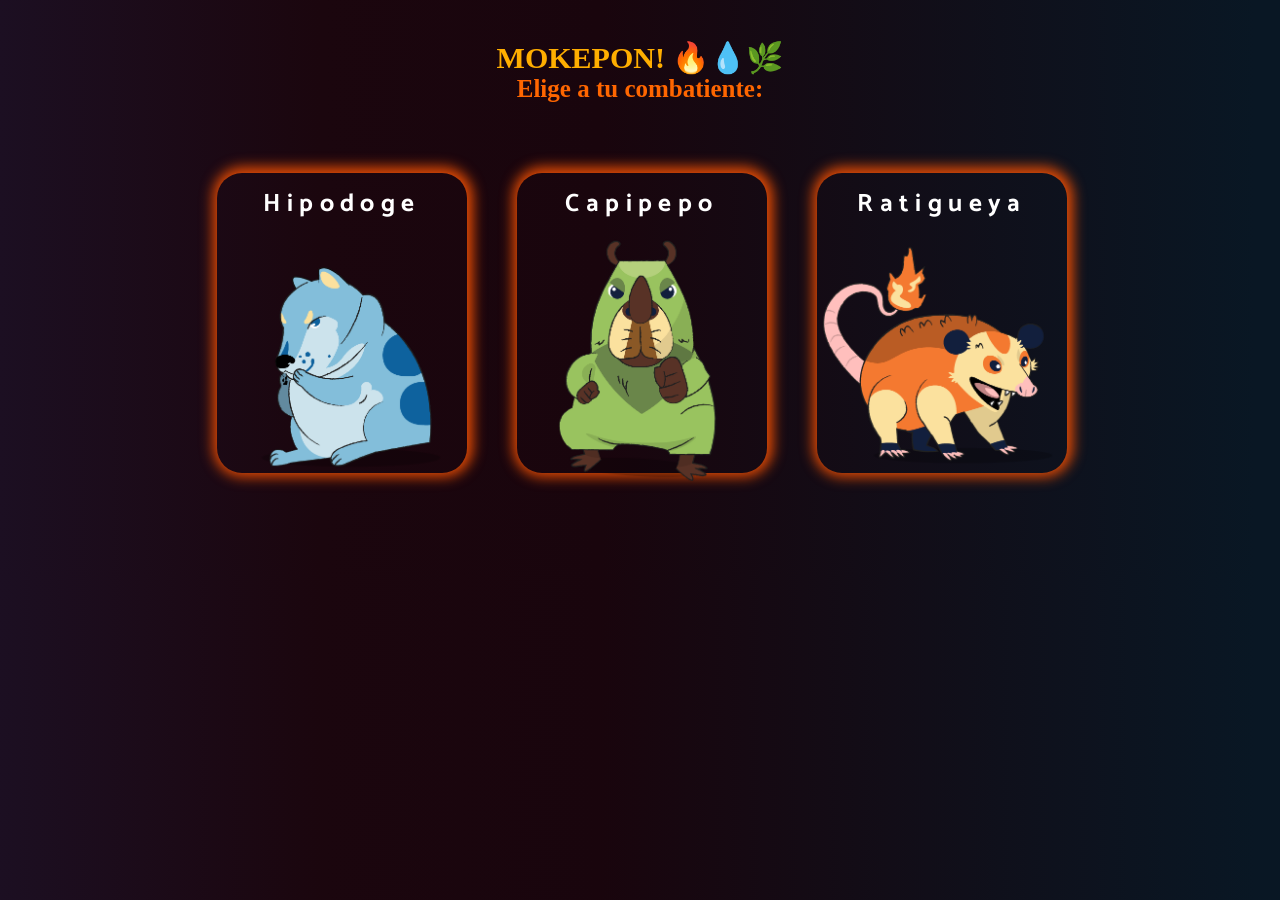
==== mokepon/mokepon.html @ eb44bf6f "mobile ready" ====
<!DOCTYPE html>
<html lang="en">
<head>
    <meta charset="UTF-8">
    <meta http-equiv="X-UA-Compatible" content="IE=edge">
    <meta name="viewport" content="width=device-width, initial-scale=1.0">
    <link rel="stylesheet" href="/mokepon/mokeponMobile.css">
    <link rel="stylesheet" href="/mokepon/mokeponDesktop.css" media="(min-width:1440px)">

    <link rel="preconnect" href="https://fonts.googleapis.com">
<link rel="preconnect" href="https://fonts.gstatic.com" crossorigin>
<link href="https://fonts.googleapis.com/css2?family=Catamaran:wght@300&display=swap" rel="stylesheet">
    <title>Mokepon</title>
</head>
<body>
    <h1 class="title">MOKEPON! 🔥💧🌿 </h1>

    
        <section id="pet">

                <h2>Elige a tu combatiente:</h2>
            
    
            <div class="card-pet-slider">
                <div class="mascota-container">
                    <label for="hipodoge">Hipodoge</label>
                <input id="hipodoge" type="radio" name="mascotas">
                <img  width="250px" src="/mokepon/images/mokepons_mokepon_hipodoge_attack.png" alt="Hipodoge">
                </div>
        
                <div class="mascota-container">
                    <label for="capipepo">Capipepo</label>
                <input id="capipepo" type="radio" name="mascotas">
                <img width="250px" src="/mokepon/images/mokepons_mokepon_capipepo_attack.png" alt="Hipodoge">
                </div>
    
        
                <div class="mascota-container">
                    <label for="ratigueya">Ratigueya</label>
                <input id="ratigueya" type="radio" name="mascotas">
                <img width="250px" src="/mokepon/images/mokepons_mokepon_ratigueya_attack.png" alt="Hipodoge">
                </div>
            </div>
        
        </section>

    
        <section id="atack">
            
            <h3>Elije tu ataque:</h3>
            
                    <div class="card-ataques">
                        <div class="botones-ataque">
                            <button class="ataques" id="boton-fuego">Fuego 🔥</button>
                            <button class="ataques" id="boton-agua">Agua 💧 </button>
                            <button class="ataques" id="boton-tierra">Tierra 🌿</button>
                            

                        </div>
                
                        <h2>COMBATE:</h2>
                        <section id="section-reiniciar">
                            <button id="reiniciarBtn">Jugar de nuevo</button>
                        </section>
                        <div class="vidas-ataques">


                                        <div class="vidas vidaJugador">
                                            <p class="vidas-parrafo">Tu Mokepon <span id="mascota-jugador"></span> tiene <span id="spanVidaJugador">3</span>  vidas</p>
                                        </div>


                                        <div class="vidas vidaEnemigo">
                                                <p class="vidas-parrafo">El Mokepon <span id="mascota-enemigo"></span> de tu enemigo tiene <span id="spanVidaEnemigo">3</span> vidas</p>
                                        </div>
                                
                                
                                        <div id="mensajes">
                                        <!-- aqui van los ataques de cada jugador -->
                                        </div>
                                        
                        </div>
    
                        </div>
        </section>
    </main>

    


    <script src="/mokepon/mokepon.js"></script>
</body>
</html>
---- mokepon/mokeponMobile.css ----
* {
    margin: 0;
    padding:0;
}



body {
    background: linear-gradient(90deg, rgba(28,15,34,1) 0%, rgba(27,6,14,1) 25%, rgba(25,5,13,1) 47%, rgba(9,23,36,1) 98%);
    font-family: 'Catamaran', sans-serif;
}
.container {
    display: flex;
    flex-direction: column;
    align-items: center;
    justify-content: center;
}
input{
    display: none;
}

label {
    cursor: pointer;
    color: white;
    letter-spacing: .4rem;
    font-weight: bold;
    padding: 10px;
}

label:hover{
    color: rgb(255, 174, 0);

}

#pet, #atack {
    display: flex;
    flex-direction: column;
    justify-items: center;
    align-items: center;
    border-radius: 20px;
}

h1{
    margin-top: 40px;
    font-family: Pokemon Hollow;
    text-align: center;
    font-size: 30px;
    color: rgb(255, 174, 0);

}
h2, h3{
    text-align: center;
    font-family: Pokemon Hollow;
    font-size: 25px;
    margin-bottom: 20px;
    color: rgb(255, 102, 0);

}
.card-pet-slider {
    padding: 25px; 
    border-radius: 25px;
    width: 70%;
    display: flex;
    height: 400px;
    overflow-x: scroll;
    overscroll-behavior-x: contain;
    scroll-snap-type:x  proximity;

}

.card-ataques {
    justify-items: center;
}

.mascota-container {
    flex-direction: column;
    display: flex;
    text-align: center;
    justify-items: center;
    font-size: 25px;
    font-family: 'Catamaran', sans-serif;
    margin: 25px;
    box-shadow: 1px -1px 13px 5px rgb(228, 75, 4);
    border-radius: 25px;
    scroll-snap-align:center;
    position: relative;
    width: 100%;
    height: 300px;

}


.ataques {
    border: none;
    background-color: var(--baby-blue-eyes);
    margin: 15px;
    padding: 10px;
    border-radius: 10px;
    color: rgba(255, 102, 0, 0.918);
    font-weight: bold;
    font-size: 15px;
    cursor: pointer;
    box-shadow: 1px -1px 10px 3px rgba(111,210,232,1);
    width: fit-content;
}

#boton-fuego{
    box-shadow: 1px -1px 13px 3px rgb(240, 58, 45);
}

#boton-fuego:hover{
    box-shadow: 1px -1px 13px 7px rgb(240, 58, 45);
}

#boton-agua{
    box-shadow: 1px -1px 13px 3px rgba(111,210,232,1);
}
#boton-agua:hover{
    box-shadow: 1px -1px 13px 7px rgba(111,210,232,1);
}

#boton-tierra{
    box-shadow: 1px -1px 13px 3px rgb(170, 84, 4);
}
#boton-tierra:hover{
    box-shadow: 1px -1px 13px 7px rgb(170, 84, 4);
}

.botones-ataque {
    display: flex;
    flex-direction: row;
    justify-content: center;
}

.vidas-ataques {
    display: grid;
    grid-template-columns: 1fr 1fr;
}

#mensajes{
    grid-column: 1/3;
    display: grid;
    grid-template-columns: 1fr 1fr;

    color: white;
    margin: 20px;
    font-family: 'Catamaran', sans-serif;
}



.vidas-parrafo {
    margin: 5px;
    text-align: center;
    font-size: 16px;
    color: rgb(255, 174, 0);
}

.vidas-parrafo span {
    color: yellow;
}


.vidaJugador{
    grid-column: 1;
}

.vidasEnemigo{
    grid-column: 2;
}


.parrafoAtaqueJugador {
    grid-column: 1;
    color: rgba(255, 102, 0, 0.918);
    margin: 10px;
    font-family: 'Catamaran', sans-serif;
    border-radius: 5px;
    padding: 5px;
}

.parrafoAtaqueEnemigo{
    grid-column: 2;
    color: rgba(255, 102, 0, 0.918);
    margin: 10px;
    font-family: 'Catamaran', sans-serif;
    border-radius: 5px;
    padding: 5px;
}

    #reiniciarBtn {
        border: none;
        background-color: var(--baby-blue-eyes);
        margin: 25px;
        padding: 15px;
        border-radius: 10px;
        color: rgba(255, 102, 0, 0.918);
        font-weight: bold;
        font-size: 15px;
        cursor: pointer;
        box-shadow: 1px -1px 13px 3px rgb(240, 58, 45);
    }
    
    #resultadoFinal {
        text-align: center;
        width: fit-content;
        height: auto;
        background-color: rgba(0, 0, 0, 0.726);
        bottom: 300px;
        position: absolute;
        border-radius: 20px;
        color: rgba(255, 102, 0, 0.918);
        font-weight: bold;
        font-size: 40px;
        box-shadow: 1px -1px 7px 3px rgb(240, 58, 45);
    
    }
---- mokepon/mokeponDesktop.css ----
#mensajes{
    display: grid;
    grid-template-columns: 300px 300px;
    color: white;
    margin: 40px;
    font-family: 'Catamaran', sans-serif;
}
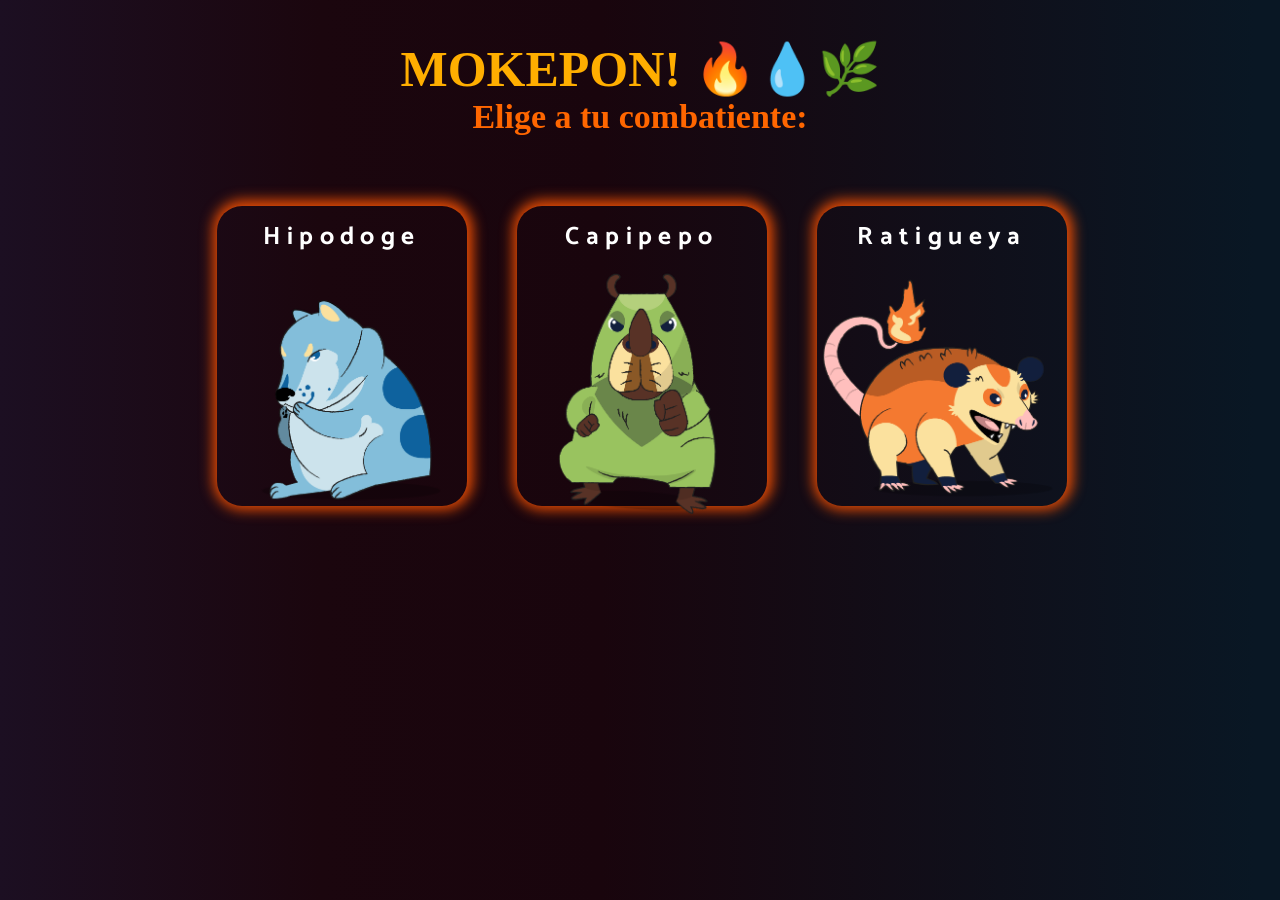
==== commit 7acf099c: "clase 50/84 curso basico PRB" ====
--- a/mokepon/mokepon.html
+++ b/mokepon/mokepon.html
@@ -63,8 +63,6 @@
                             <button id="reiniciarBtn">Jugar de nuevo</button>
                         </section>
                         <div class="vidas-ataques">
-
-
                                         <div class="vidas vidaJugador">
                                             <p class="vidas-parrafo">Tu Mokepon <span id="mascota-jugador"></span> tiene <span id="spanVidaJugador">3</span>  vidas</p>
                                         </div>
--- a/mokepon/mokeponMobile.css
+++ b/mokepon/mokeponMobile.css
@@ -130,6 +130,7 @@
     display: flex;
     flex-direction: row;
     justify-content: center;
+    margin: 20px 0;
 }
 
 .vidas-ataques {
@@ -150,7 +151,7 @@
 
 
 .vidas-parrafo {
-    margin: 5px;
+    margin: 15px;
     text-align: center;
     font-size: 16px;
     color: rgb(255, 174, 0);
@@ -176,7 +177,7 @@
     margin: 10px;
     font-family: 'Catamaran', sans-serif;
     border-radius: 5px;
-    padding: 5px;
+    padding: 3px;
 }
 
 .parrafoAtaqueEnemigo{
@@ -185,7 +186,7 @@
     margin: 10px;
     font-family: 'Catamaran', sans-serif;
     border-radius: 5px;
-    padding: 5px;
+    padding: 3px;
 }
 
     #reiniciarBtn {
@@ -205,13 +206,35 @@
         text-align: center;
         width: fit-content;
         height: auto;
-        background-color: rgba(0, 0, 0, 0.726);
-        bottom: 300px;
+        background-color: rgba(0, 0, 0, 0.856);
+        bottom: 200px;
+        padding: 20px;
         position: absolute;
         border-radius: 20px;
         color: rgba(255, 102, 0, 0.918);
         font-weight: bold;
         font-size: 40px;
-        box-shadow: 1px -1px 7px 3px rgb(240, 58, 45);
-    
+        box-shadow: 1px -1px 7px 3px rgb(51, 240, 45);
+    }
+
+    @media  (min-width:768px) {
+        #resultadoFinal {
+            bottom: 400px;
+            left: 200px;
+            width: 400px;
+            height: 100px;
+        }
+
+        .ataques {
+            width: 150px;
+            font-size: 20px;
+        }
+
+        h1 {
+        font-size: 50px;
+        }
+
+        h2 {
+            font-size: 34px;
+        }
     }
--- a/mokepon/mokeponDesktop.css
+++ b/mokepon/mokeponDesktop.css
@@ -1,7 +1,79 @@
+.mascota-container {
+    justify-content: center;
+    align-content: center;
+}
+
+h1 {
+    font-size: 60px;
+}
+
+h2, h3 {
+    font-size: 35px;
+}
+
+.vidas-parrafo {
+    font-size: 34px;
+}
+
+.ataque {
+    font-size: 28px;
+    margin: 25px;
+}
+
 #mensajes{
     display: grid;
-    grid-template-columns: 300px 300px;
+    grid-template-columns:1fr 1fr;
     color: white;
     margin: 40px;
     font-family: 'Catamaran', sans-serif;
+    place-items: center;
+    place-content: center;
+}
+
+.ataques {
+    width: 250px;
+    font-size: 25px;
+}
+
+#resultadoFinal {
+    width: 600px;
+    height: 200px;
+    bottom: 200px;
+    left: 600px;
+}
+#reiniciarBtn {
+    width: 300px;
+    height: 100px;
+    border: none;
+    background-color: var(--baby-blue-eyes);
+    border-radius: 10px;
+    color: rgba(255, 102, 0, 0.918);
+    font-weight: bold;
+    font-size: 15px;
+    cursor: pointer;
+    box-shadow: 1px -1px 13px 3px rgb(240, 58, 45);
+}
+
+.mascota-container {
+    flex-direction: column;
+    display: flex;
+    text-align: center;
+    justify-items: center;
+    font-size: 25px;
+    font-family: 'Catamaran', sans-serif;
+    margin: 25px;
+    box-shadow: 1px -1px 13px 5px rgb(228, 75, 4);
+    border-radius: 25px;
+    position: relative;
+    width: 100%;
+    height: 300px;
+}
+
+.card-pet-slider{
+    padding: 25px;
+    border-radius: 25px;
+    width: 70%;
+    display: flex;
+    height: 400px;
+    
 }
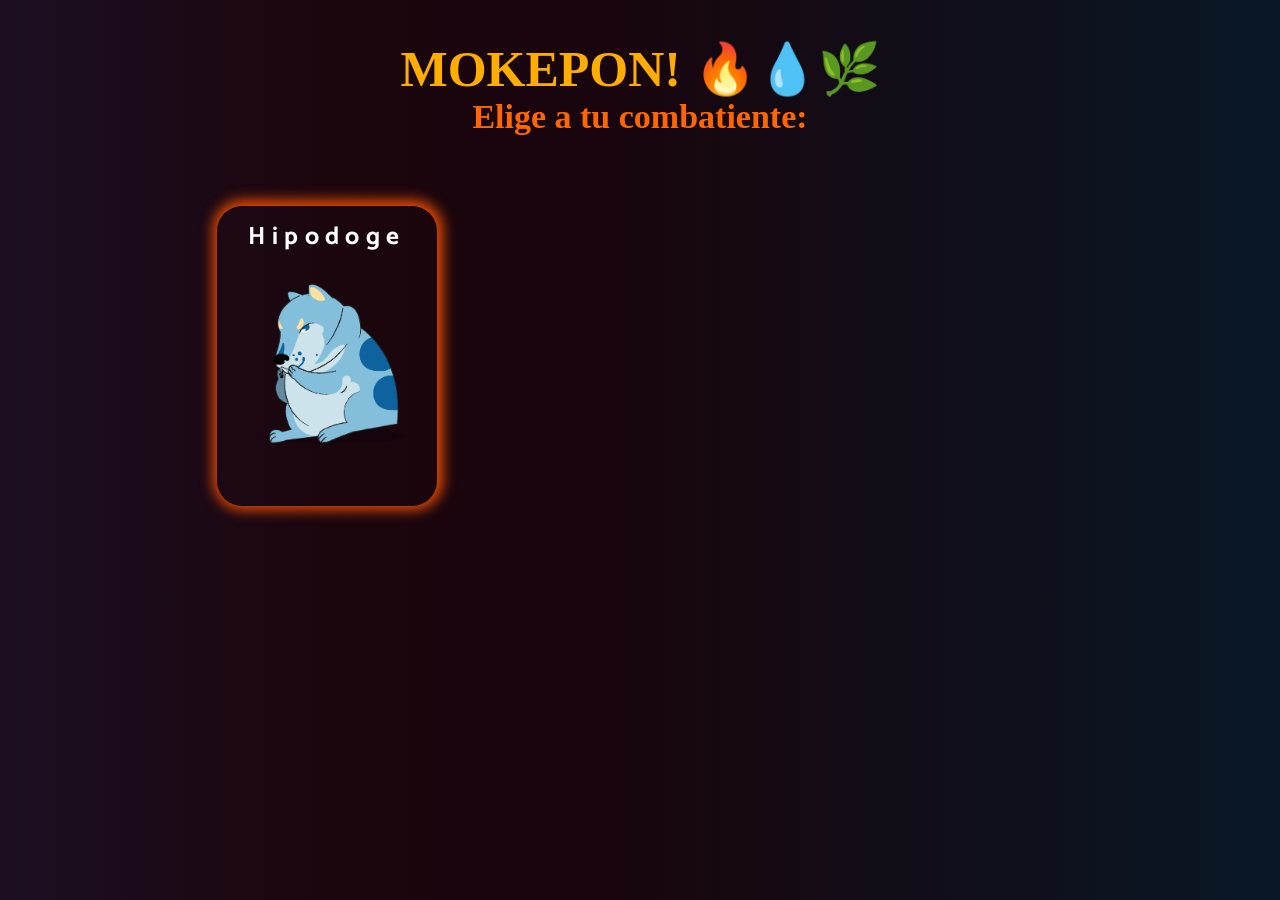
==== commit 37247571: "clase 51/84" ====
--- a/mokepon/mokepon.html
+++ b/mokepon/mokepon.html
@@ -17,45 +17,20 @@
 
     
         <section id="pet">
-
                 <h2>Elige a tu combatiente:</h2>
-            
-    
             <div class="card-pet-slider">
-                <div class="mascota-container">
-                    <label for="hipodoge">Hipodoge</label>
-                <input id="hipodoge" type="radio" name="mascotas">
-                <img  width="250px" src="/mokepon/images/mokepons_mokepon_hipodoge_attack.png" alt="Hipodoge">
-                </div>
-        
-                <div class="mascota-container">
-                    <label for="capipepo">Capipepo</label>
-                <input id="capipepo" type="radio" name="mascotas">
-                <img width="250px" src="/mokepon/images/mokepons_mokepon_capipepo_attack.png" alt="Hipodoge">
-                </div>
-    
-        
-                <div class="mascota-container">
-                    <label for="ratigueya">Ratigueya</label>
-                <input id="ratigueya" type="radio" name="mascotas">
-                <img width="250px" src="/mokepon/images/mokepons_mokepon_ratigueya_attack.png" alt="Hipodoge">
-                </div>
+                <div id="contenedor-tarjetas" class="mascota-container"></div>
             </div>
-        
         </section>
 
     
         <section id="atack">
-            
             <h3>Elije tu ataque:</h3>
-            
                     <div class="card-ataques">
                         <div class="botones-ataque">
                             <button class="ataques" id="boton-fuego">Fuego 🔥</button>
                             <button class="ataques" id="boton-agua">Agua 💧 </button>
                             <button class="ataques" id="boton-tierra">Tierra 🌿</button>
-                            
-
                         </div>
                 
                         <h2>COMBATE:</h2>
--- a/mokepon/mokeponMobile.css
+++ b/mokepon/mokeponMobile.css
@@ -73,7 +73,7 @@
 }
 
 .mascota-container {
-    flex-direction: column;
+    flex-direction: row;
     display: flex;
     text-align: center;
     justify-items: center;
@@ -84,7 +84,7 @@
     border-radius: 25px;
     scroll-snap-align:center;
     position: relative;
-    width: 100%;
+    width: fit-content;
     height: 300px;
 
 }
--- a/mokepon/mokeponDesktop.css
+++ b/mokepon/mokeponDesktop.css
@@ -55,7 +55,7 @@
 }
 
 .mascota-container {
-    flex-direction: column;
+    flex-direction: row;
     display: flex;
     text-align: center;
     justify-items: center;
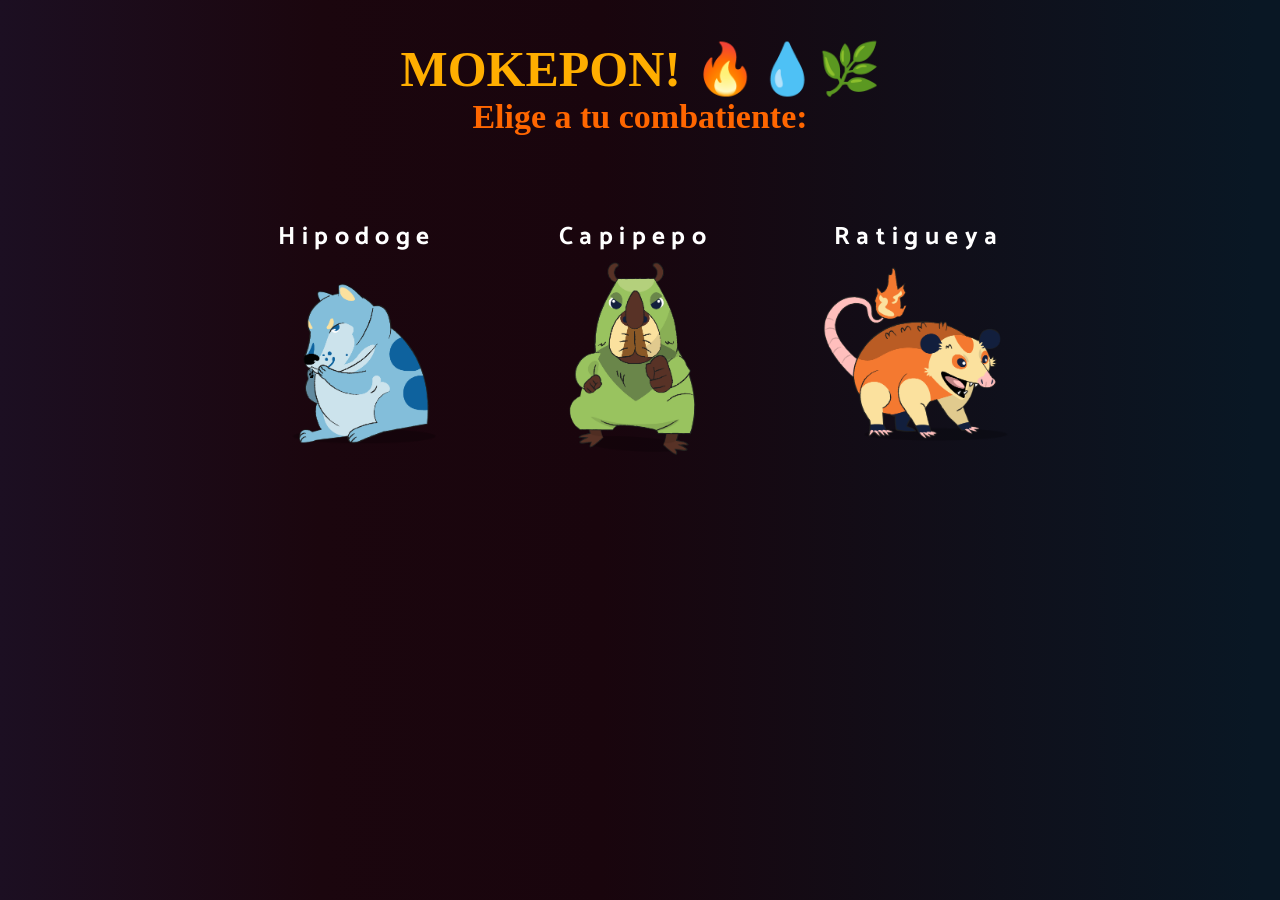
==== commit 71f7c7d5: "clase 58/84" ====
--- a/mokepon/mokepon.html
+++ b/mokepon/mokepon.html
@@ -6,7 +6,6 @@
     <meta name="viewport" content="width=device-width, initial-scale=1.0">
     <link rel="stylesheet" href="/mokepon/mokeponMobile.css">
     <link rel="stylesheet" href="/mokepon/mokeponDesktop.css" media="(min-width:1440px)">
-
     <link rel="preconnect" href="https://fonts.googleapis.com">
 <link rel="preconnect" href="https://fonts.gstatic.com" crossorigin>
 <link href="https://fonts.googleapis.com/css2?family=Catamaran:wght@300&display=swap" rel="stylesheet">
@@ -14,23 +13,21 @@
 </head>
 <body>
     <h1 class="title">MOKEPON! 🔥💧🌿 </h1>
-
-    
         <section id="pet">
-                <h2>Elige a tu combatiente:</h2>
-            <div class="card-pet-slider">
-                <div id="contenedor-tarjetas" class="mascota-container"></div>
-            </div>
+        <h2>Elige a tu combatiente:</h2>
+                <div class="card-pet-slider">
+                        <div id="contenedor-tarjetas" class="mascota-container"> 
+                            <!-- aqui van las tarjetas de los mokepones con js -->
+                        </div>
+                </div>
         </section>
 
-    
         <section id="atack">
             <h3>Elije tu ataque:</h3>
                     <div class="card-ataques">
-                        <div class="botones-ataque">
-                            <button class="ataques" id="boton-fuego">Fuego 🔥</button>
-                            <button class="ataques" id="boton-agua">Agua 💧 </button>
-                            <button class="ataques" id="boton-tierra">Tierra 🌿</button>
+                        
+                        <div id="contenedorAtaques" class="botones-ataque">
+                            
                         </div>
                 
                         <h2>COMBATE:</h2>
@@ -39,12 +36,12 @@
                         </section>
                         <div class="vidas-ataques">
                                         <div class="vidas vidaJugador">
-                                            <p class="vidas-parrafo">Tu Mokepon <span id="mascota-jugador"></span> tiene <span id="spanVidaJugador">3</span>  vidas</p>
+                                            <p class="vidas-parrafo">Tu Mokepon <span id="mascota-jugador"></span> tiene <span id="spanVidaJugador">5</span>  vidas</p>
                                         </div>
 
 
                                         <div class="vidas vidaEnemigo">
-                                                <p class="vidas-parrafo">El Mokepon <span id="mascota-enemigo"></span> de tu enemigo tiene <span id="spanVidaEnemigo">3</span> vidas</p>
+                                                <p class="vidas-parrafo">El Mokepon <span id="mascota-enemigo"></span> de tu enemigo tiene <span id="spanVidaEnemigo">5</span> vidas</p>
                                         </div>
                                 
                                 
@@ -54,13 +51,10 @@
                                         
                         </div>
     
-                        </div>
+                    </div>
         </section>
-    </main>
-
     
-
-
     <script src="/mokepon/mokepon.js"></script>
 </body>
-</html>+</html>
+
--- a/mokepon/mokeponMobile.css
+++ b/mokepon/mokeponMobile.css
@@ -80,7 +80,7 @@
     font-size: 25px;
     font-family: 'Catamaran', sans-serif;
     margin: 25px;
-    box-shadow: 1px -1px 13px 5px rgb(228, 75, 4);
+    /* //box-shadow: 1px -1px 13px 5px rgb(228, 75, 4); */
     border-radius: 25px;
     scroll-snap-align:center;
     position: relative;
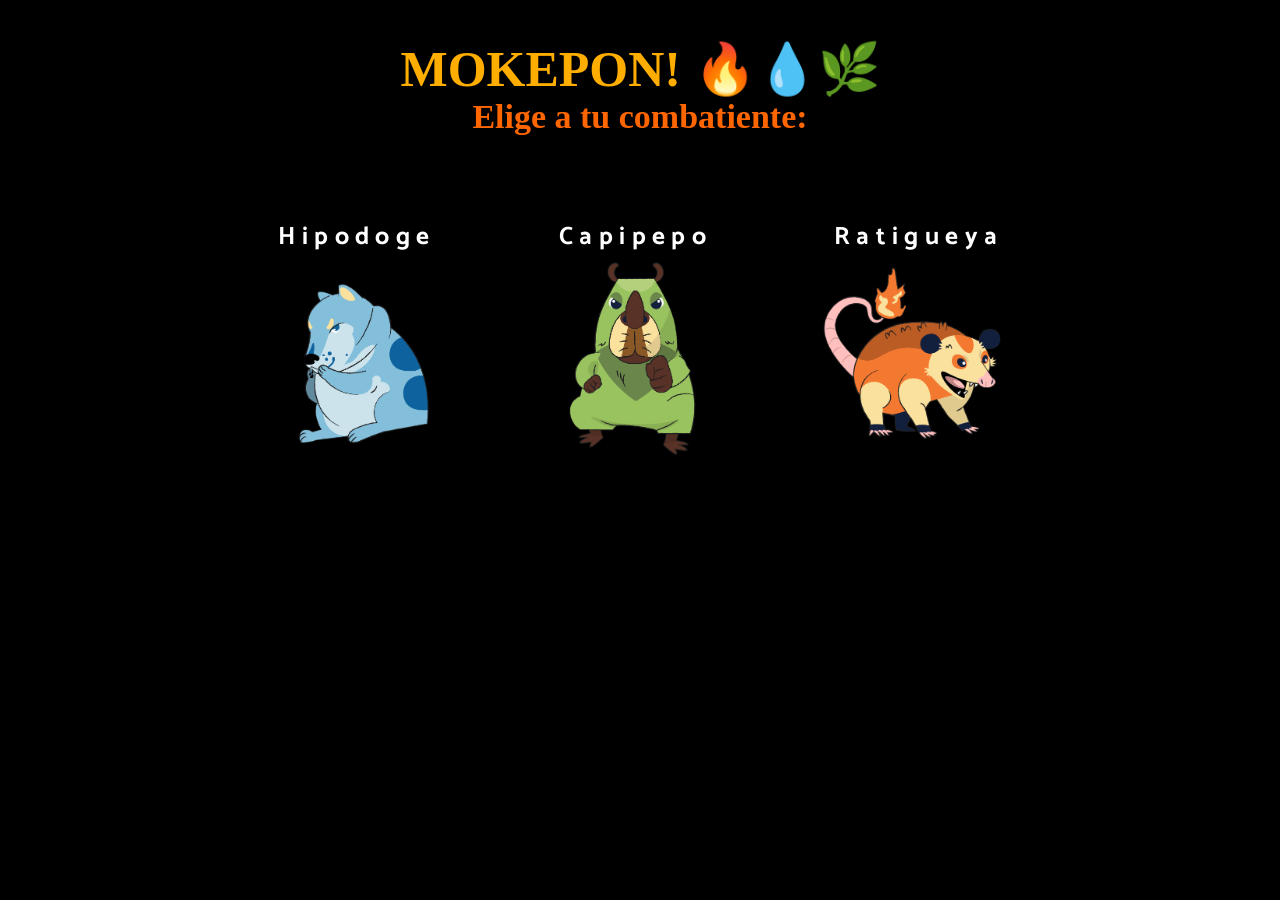
==== commit 4436d322: "clase 60/84" ====
--- a/mokepon/mokepon.html
+++ b/mokepon/mokepon.html
@@ -12,48 +12,45 @@
     <title>Mokepon</title>
 </head>
 <body>
-    <h1 class="title">MOKEPON! 🔥💧🌿 </h1>
-        <section id="pet">
+<h1 class="title">MOKEPON! 🔥💧🌿 </h1>
+<section id="pet">
         <h2>Elige a tu combatiente:</h2>
                 <div class="card-pet-slider">
                         <div id="contenedor-tarjetas" class="mascota-container"> 
                             <!-- aqui van las tarjetas de los mokepones con js -->
                         </div>
                 </div>
-        </section>
+</section>
 
-        <section id="atack">
-            <h3>Elije tu ataque:</h3>
-                    <div class="card-ataques">
-                        
-                        <div id="contenedorAtaques" class="botones-ataque">
-                            
-                        </div>
-                
-                        <h2>COMBATE:</h2>
-                        <section id="section-reiniciar">
-                            <button id="reiniciarBtn">Jugar de nuevo</button>
+<section id="atack">
+    <h3>Elije tu ataque:</h3>
+    <div class="card-ataques">
+                <div id="contenedorAtaques" class="botones-ataque"></div>
+                <h2>COMBATE:</h2>
+                <section id="section-reiniciar">
+                    <button id="reiniciarBtn">Jugar de nuevo</button>
+                </section>                       
+                <div class="vidas-ataques">
+                    
+                    <div class="vidas vidaJugador">
+                        <p class="vidas-parrafo"><span id="mascota-jugador"></span> <span id="spanVidaJugador">0</span></p>
+                    </div>
+                        <section id="seccionAtaquesJugadores">
+                            <div id="ataque-jugador"></div>
+                            <div id="ataque-enemy"></div>
                         </section>
-                        <div class="vidas-ataques">
-                                        <div class="vidas vidaJugador">
-                                            <p class="vidas-parrafo">Tu Mokepon <span id="mascota-jugador"></span> tiene <span id="spanVidaJugador">5</span>  vidas</p>
-                                        </div>
+                <div class="vidas vidaEnemigo">
+                    <p class="vidas-parrafo"><span id="mascota-enemigo"></span> <span id="spanVidaEnemigo">0</span></p>
+                </div>
+            </div>
+        </div>
+        <div id="mensajes">
+            <!-- aqui van los ataques de cada jugador -->
+        </div>    
+    </section>
 
+   
 
-                                        <div class="vidas vidaEnemigo">
-                                                <p class="vidas-parrafo">El Mokepon <span id="mascota-enemigo"></span> de tu enemigo tiene <span id="spanVidaEnemigo">5</span> vidas</p>
-                                        </div>
-                                
-                                
-                                        <div id="mensajes">
-                                        <!-- aqui van los ataques de cada jugador -->
-                                        </div>
-                                        
-                        </div>
-    
-                    </div>
-        </section>
-    
     <script src="/mokepon/mokepon.js"></script>
 </body>
 </html>
--- a/mokepon/mokeponMobile.css
+++ b/mokepon/mokeponMobile.css
@@ -6,7 +6,7 @@
 
 
 body {
-    background: linear-gradient(90deg, rgba(28,15,34,1) 0%, rgba(27,6,14,1) 25%, rgba(25,5,13,1) 47%, rgba(9,23,36,1) 98%);
+    background-color: black;
     font-family: 'Catamaran', sans-serif;
 }
 .container {
@@ -90,20 +90,6 @@
 }
 
 
-.ataques {
-    border: none;
-    background-color: var(--baby-blue-eyes);
-    margin: 15px;
-    padding: 10px;
-    border-radius: 10px;
-    color: rgba(255, 102, 0, 0.918);
-    font-weight: bold;
-    font-size: 15px;
-    cursor: pointer;
-    box-shadow: 1px -1px 10px 3px rgba(111,210,232,1);
-    width: fit-content;
-}
-
 #boton-fuego{
     box-shadow: 1px -1px 13px 3px rgb(240, 58, 45);
 }
@@ -134,21 +120,34 @@
 }
 
 .vidas-ataques {
+    margin: 0 auto;
+    width: 600px;
     display: grid;
     grid-template-columns: 1fr 1fr;
+    place-items: center;
+
 }
 
 #mensajes{
     grid-column: 1/3;
     display: grid;
     grid-template-columns: 1fr 1fr;
-
     color: white;
     margin: 20px;
     font-family: 'Catamaran', sans-serif;
 }
 
 
+#seccionAtaquesJugadores {
+    grid-column: 1/3;
+    margin: 0 auto;
+    width: 600px;
+    display: grid;
+    grid-template-columns: 300px 300px;
+    place-content: center;
+    place-items: center;
+}
+
 
 .vidas-parrafo {
     margin: 15px;
@@ -168,6 +167,7 @@
 
 .vidasEnemigo{
     grid-column: 2;
+    grid-row: 1;
 }
 
 
@@ -202,19 +202,22 @@
         box-shadow: 1px -1px 13px 3px rgb(240, 58, 45);
     }
     
-    #resultadoFinal {
+    .final{
         text-align: center;
         width: fit-content;
         height: auto;
         background-color: rgba(0, 0, 0, 0.856);
         bottom: 200px;
         padding: 20px;
-        position: absolute;
         border-radius: 20px;
         color: rgba(255, 102, 0, 0.918);
         font-weight: bold;
         font-size: 40px;
-        box-shadow: 1px -1px 7px 3px rgb(51, 240, 45);
+        box-shadow: 1px -1px 5px 3px rgb(2, 34, 0);
+    }
+
+    p {
+            color: white;
     }
 
     @media  (min-width:768px) {
--- a/mokepon/mokeponDesktop.css
+++ b/mokepon/mokeponDesktop.css
@@ -15,10 +15,7 @@
     font-size: 34px;
 }
 
-.ataque {
-    font-size: 28px;
-    margin: 25px;
-}
+
 
 #mensajes{
     display: grid;
@@ -42,8 +39,8 @@
     left: 600px;
 }
 #reiniciarBtn {
-    width: 300px;
-    height: 100px;
+    width: 100px;
+    height: 80px;
     border: none;
     background-color: var(--baby-blue-eyes);
     border-radius: 10px;
@@ -76,4 +73,13 @@
     display: flex;
     height: 400px;
     
-}+}
+
+.vidaJugador{
+    grid-column: 1;
+}
+.vidaEnemigo {
+    grid-column: 2;
+    grid-row: 1;
+}
+
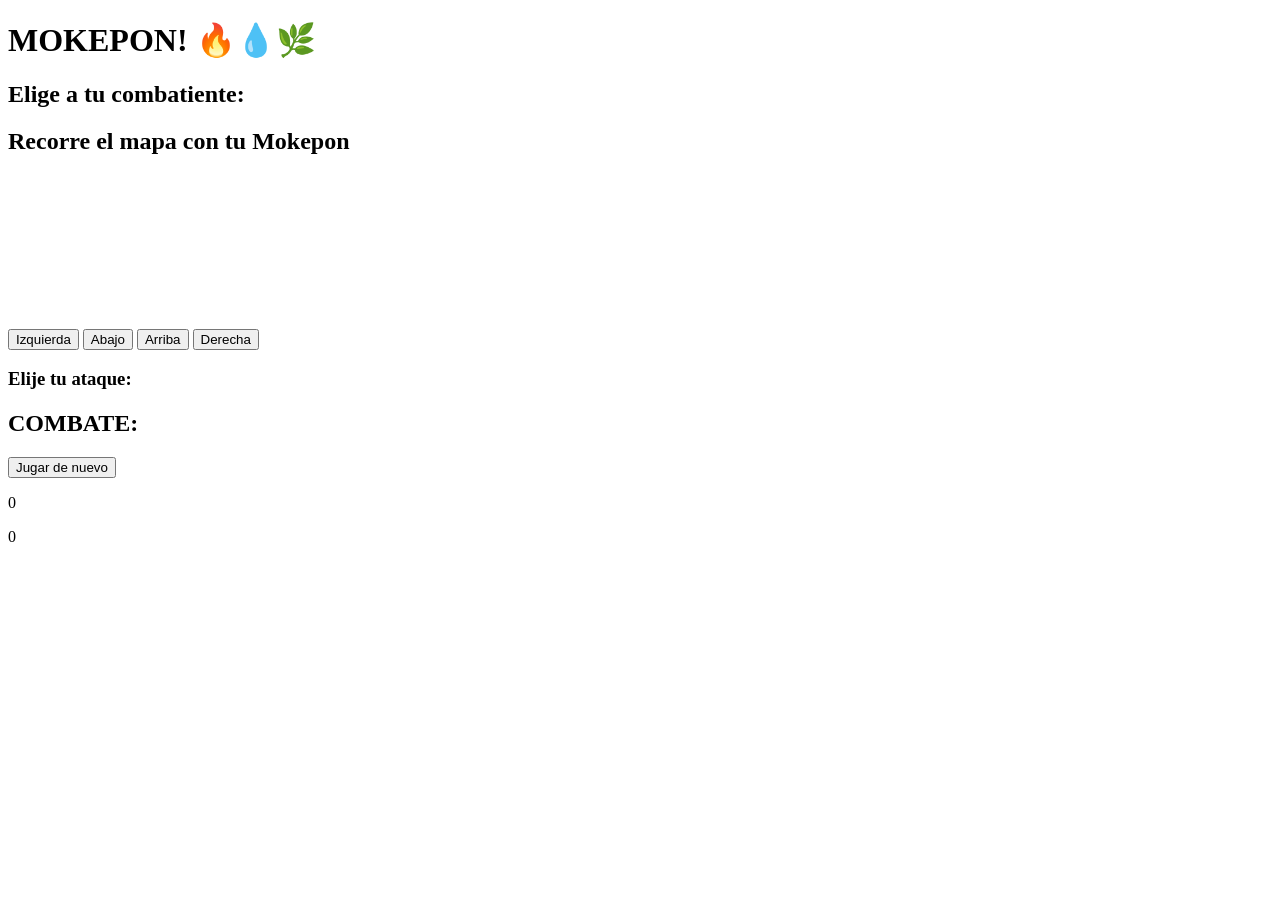
==== commit 9d9a8b51: "pos quien sabe que hice malç" ====
--- a/mokepon/mokepon.html
+++ b/mokepon/mokepon.html
@@ -4,8 +4,8 @@
     <meta charset="UTF-8">
     <meta http-equiv="X-UA-Compatible" content="IE=edge">
     <meta name="viewport" content="width=device-width, initial-scale=1.0">
-    <link rel="stylesheet" href="/mokepon/mokeponMobile.css">
-    <link rel="stylesheet" href="/mokepon/mokeponDesktop.css" media="(min-width:1440px)">
+    <link rel="stylesheet" href="/programaci-n-b-sica-platzi/mokepon/mokeponMobile.css">
+    <link rel="stylesheet" href="/programaci-n-b-sica-platzi/mokepon/mokeponDesktop.css" media="(min-width:1440px)">
     <link rel="preconnect" href="https://fonts.googleapis.com">
 <link rel="preconnect" href="https://fonts.gstatic.com" crossorigin>
 <link href="https://fonts.googleapis.com/css2?family=Catamaran:wght@300&display=swap" rel="stylesheet">
@@ -20,6 +20,21 @@
                             <!-- aqui van las tarjetas de los mokepones con js -->
                         </div>
                 </div>
+</section>
+
+<section id="ver-mapa">
+    <h1>Recorre el mapa con tu Mokepon</h1>
+    <canvas  id="mapa"></canvas>
+    <div class="contMov">
+        <button onmouseup="detenerMovimiento()" class="mov" onmousedown="moverIzquierda()">Izquierda</button>
+        <button onmouseup="detenerMovimiento()" class="mov" onmousedown="moverAbajo()">Abajo</button>
+        <button onmouseup="detenerMovimiento()" class="mov" onmousedown="moverArriba()">Arriba</button>
+        <button onmouseup="detenerMovimiento()" class="mov" onmousedown="moverDerecha()">Derecha</button>
+    
+    </div>
+
+
+
 </section>
 
 <section id="atack">
@@ -49,9 +64,7 @@
         </div>    
     </section>
 
-   
-
-    <script src="/mokepon/mokepon.js"></script>
+    <script src="/programaci-n-b-sica-platzi/mokepon/mokepon.js"></script>
 </body>
 </html>
 
